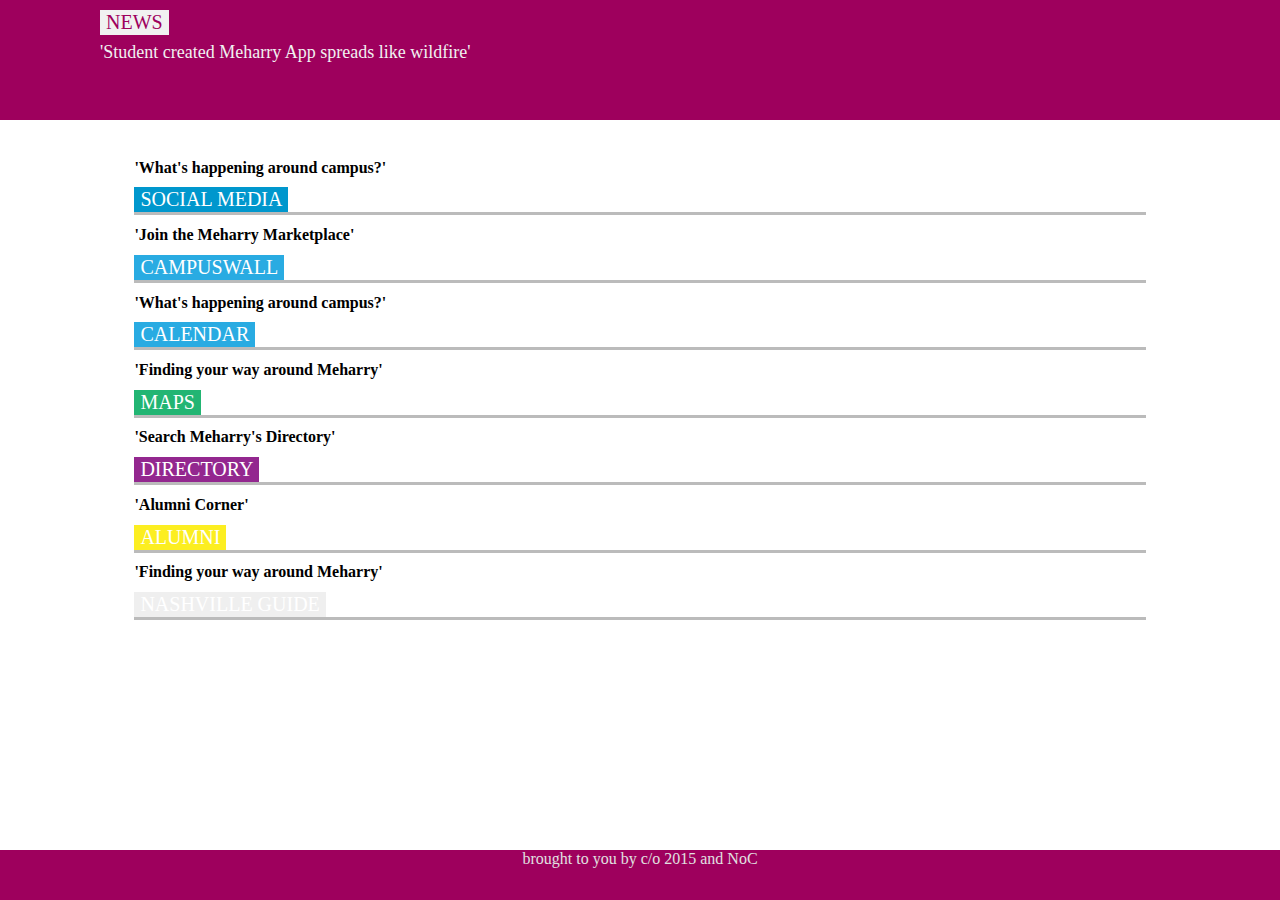
==== index.html @ 44c6aae0 "Added loading spinner. Fixed slide out menu" ====
<!doctype html>
<html>
<head>
<meta charset="utf-8">
<title>Meharry App</title>
<link href="mmcapp.css" rel="stylesheet" type="text/css">
<script type="text/javascript" src="https://www.google.com/jsapi"></script>
<script src="http://ajax.googleapis.com/ajax/libs/jquery/1.11.2/jquery.min.js"></script>
<script src="js/classie.js"></script>
<script type="text/javascript">
    google.load("feeds", "1");
	function init() {
        /*window.addEventListener('scroll', function(e){
            var distanceY = window.pageYOffset || document.documentElement.scrollTop,
                shrinkOn = 300,
                header = document.querySelector("header");
            if (distanceY > shrinkOn) {
                classie.add(header,"smaller");
            } else {
                if (classie.has(header,"smaller")) {
                    classie.remove(header,"smaller");
                }
            }
        });*/
    }
	
	function rssInitialize() {
        var feed = new google.feeds.Feed('http://pulsemmc.wordpress.com/feed/'); // change the feed url 
        var rssoutput = ""; //I'm sending this back to the div
		feed.setResultFormat(google.feeds.Feed.MIXED_FORMAT);
        feed.setNumEntries(10);
        feed.load(function(result) {
        if (!result.error) {
          var container = document.getElementById("newsContent");
          for (var i = 0; i < 2; i++) {
            var entry = result.feed.entries[i];
            var mediaEntries = entry.xmlNode.getElementsByTagNameNS('*','thumbnail');
            for (var j = 0; j < mediaEntries.length; j++) {
                var mediaEntry = mediaEntries[j]; // This is the media:thumbnail item
                var mediaThumbnailUrl = mediaEntry.attributes.getNamedItem('url').value; // Just the url				
				rssoutput = entry.title;
            }
			$("#featureArticle").html(rssoutput);
			//container.innerHTML = rssoutput;
          }
        }
      });
    }
	
	
    window.onload = init();
	google.setOnLoadCallback(rssInitialize);
</script>
</head>

<body>
<div id="wrapper">
        <header style="background-color:#9E005D; height:120px;" >
        
            <!--<div class="color">
            </div> 
            <div id="aTitle">
                <h1 class="headerWhite">Title of the Article goes here</h1>
            </div>
                
            <div id="newslabel">
                <h1 class="headerMaroon">NEWS</h1>
            </div>-->
            <div class="container clearfix">
            <img id="logo" src="images/mmclogo-01.png" />
             <a href="./news.html">
                <h1 id="featureArticle" align="left">'Student created Meharry App spreads like wildfire'
                </h1>
                <input class="newsTop" type="button" value="NEWS"/>              
                </a>
 
            </div>
                
                
                
        </header>
<div id="main">

		<nav>
        	<div class="navSection">
            <a href="./social.html"><h1 class="articleTitle">'What's happening around campus?'</h1>
            <input type="button" value="SOCIAL MEDIA" style="background-color:#0097CD" />
            </a>
            </div>
            
            <div class="navSection">
            <a href="http://mmmc.campuswall.com"><h1 class="articleTitle">'Join the Meharry Marketplace'</h1>
            <input type="button" value="CAMPUSWALL" style="background-color:#29ABE2" />
            </a>
            </div>
        
        	<div class="navSection">
            <a href="./news.html"><h1 class="articleTitle">'What's happening around campus?'</h1>
            <input type="button" value="CALENDAR" style="background-color:#29ABE2" />
            </a>
            </div>
            
            <div class="navSection">
            <a href="#maps"><h1 class="articleTitle">'Finding your way around Meharry'</h1>
            <input type="button" value="MAPS" style="background-color:#22B573" />
            </a>
            </div>
            
            <div class="navSection">
            <a href="#directory"><h1 class="articleTitle">'Search Meharry's Directory'</h1>
            <input type="button" value="DIRECTORY" style="background-color:#93278F" />
            </a>
            </div>
            
            <div class="navSection">
            <a href="#alumni"><h1 class="articleTitle">'Alumni Corner'</h1>
            <input type="button" value="ALUMNI" style="background-color:#FCEE21"/>
            </a>
            </div>
            
            <div class="navSection">
            <a href="#"><h1 class="articleTitle">'Finding your way around Meharry'</h1>
            <input type="button" value="NASHVILLE GUIDE"/>
            </a>
            </div>
            
            
        </nav>


        <div id="content">
            <!-- <section id="maps">
            	<div class="sectionTitle" style="background-image:url(images/maps.jpg);">
                	<div class="color" style="background-color:#22B573;">
                	</div>
                    <div class="colorText">
                    	<h1 align="center">Maps</h1>
                    </div>    
                </div>
            	<div class="container">
                	
                </div>
            </section>
            
            <section id="calendar">
            	<div class="sectionTitle" style="background-image:url(images/header-academic-calendar-ss-59653657-788x360.jpg);">
                	<div class="color" style="background-color:#29ABE2;">
                	</div>
                    <div class="colorText">
                    	<h1 align="center">Calendar</h1>
                    </div>    
                </div>
            	<div class="container">
                	
                </div>
            </section>
            
            <section id="directory">
            	<div class="sectionTitle" style="background-image:url(images/header-academic-calendar-ss-59653657-788x360.jpg);">
                	<div class="color" style="background-color:#93278F;">
                	</div>
                    <div class="colorText">
                    	<h1 align="center">Directory</h1>
                    </div>    
                </div>
            	<div class="container">
                	
                </div>
            </section>
            
            <section id="alumni">
            	<div class="sectionTitle" style="background-image:url(images/DSC05904.jpg);">
                	<div class="color" style="background-color:#FCEE21;">
                	</div>
                    <div class="colorText">
                    	<h1 align="center">Alumni</h1>
                    </div>    
                </div>
            	<div class="container">
                </div>
            </section>-->
            
        </div><!-- content -->
</div><!-- main -->       
        <footer style="background-color:#9E005D;">
        	brought to you by c/o 2015 and NoC
        </footer>

</div><!-- wrapper -->
</body>
</html>
---- mmcapp.css ----
@charset "utf-8";
@font-face {
    font-family: centuryGothic;
    src: url(fonts/GOTHIC.TTF);
}
#wrapper {
  width: 100%;
  margin: 0 auto; }

#main {
  background-color: #fff;
  padding-top: 140px; 
  padding-bottom: 50px;
}
#subMain {
  background-color: #fff;
  padding-top: 60px;
  padding-bottom:60px;
}
  
.container {
width: 80%;
margin: 0 auto;
padding: 0 20px; }

.socialContainer {
width: 80%;
margin: 0 auto;
padding: 0 20px;
text-align:center; 
}

div.navSection
{
	width:80%;
	align-content:center;
	margin: 0 auto;
	border-bottom:3px solid #BBB;
}

div.navSection h1
{
	font-family:centuryGothic;
	font-size:16px;
}

div.navSection h2
{
	font-family:centuryGothic;
	font-size:12px;
	color:#999999
}

div.navSection h6
{
	font-family:centuryGothic;
	font-size:8px;
	color:#999999;
}

div.navSection p
{
	text-align:center;
	font-family:centuryGothic;
	font-size:18px;
	
}
div.sectionTitle
{
	position:relative;
	height:200px;
	background-repeat:no-repeat;
	background-size:100%;
	background-position:0px;
}
div.color
{
	position:absolute;
	width:100%;
	height:200px;
	opacity:.8;
	display:inline-block;
}
div.colorText
{
	position:absolute;
	color:#FFFFFF;
	top:-25px;
	font-family:centuryGothic;
	font-size:48px;
	width:100%;
	font-weight: 400;
}
header {
    width: 100%;
    overflow: hidden;
    position: fixed;
    top: 0;
    left: 0;
    z-index: 999;
    -webkit-transition: height 0.3s;
    -moz-transition: height 0.3s;
    -ms-transition: height 0.3s;
    -o-transition: height 0.3s;
    transition: height 0.3s;
	text-align:center;
	background-repeat:no-repeat;
	background-size:100%;
	background-position:0px;
}

header #logo {
	position:absolute;
	top:-20px;
	left:-30px;
    display: inline-block;
    height: 180px;
    float: left;
    font-family: centuryGothic;
    font-size: 60px;
    color:#F1F1F1;
    font-weight: 400;
    -webkit-transition: all 0.3s;
    -moz-transition: all 0.3s;
    -ms-transition: all 0.3s;
    -o-transition: all 0.3s;
    transition: all 0.3s;
}

header #sectionLogo {
	position:absolute;
	top:-8px;
	left:-15px;
    display: inline-block;
    height: 70px;
    float: left;
    font-family: centuryGothic;
    font-size: 60px;
    color:#F1F1F1;
    font-weight: 400;
    -webkit-transition: all 0.3s;
    -moz-transition: all 0.3s;
    -ms-transition: all 0.3s;
    -o-transition: all 0.3s;
    transition: all 0.3s;
}

header #menuButton {
	position:absolute;
	top:10px;
	right:10px;
    display: inline-block;
    float: left;
    font-family: centuryGothic;
    font-size: 60px;
    color:#F1F1F1;
	padding:10px;
}
header #menuButton:hover
{
	background-color:#FFFFFF;
}
header .menuButtonDiv
{
	border-bottom:3px solid #FFF;
	border-top:3px solid #FFF;
	width:20px;
	padding-bottom:5px;
}
header .menuButtonDivB
{
	border-bottom:3px solid #FFF;
	width:20px;
	padding-bottom:5px;
}

header h1#featureArticle {
	position:absolute;
	top:30px;
	left:100px;
	width:80%;
    display: inline-block;
    height: 150px;
    float: left;
    font-family: centuryGothic;
    font-size: 18px;
    color:#F1F1F1;
    font-weight: 400;
    -webkit-transition: all 0.3s;
    -moz-transition: all 0.3s;
    -ms-transition: all 0.3s;
    -o-transition: all 0.3s;
    transition: all 0.3s;
}
header .newsTop
{
	position:absolute;
	top:10px;
	left:100px;
}
/*controls the section headers */

header .sectionHeaderTitle
{
	font-family: centuryGothic;
    font-size: 40px;
    color:#FFFFFF;
    font-weight:bolder;
	display:inline;
	letter-spacing:7px;
}

div.headerColor
{
	position:relative;
	width:100%;
	height:400px;
	opacity:1;
	display:inline-block;
}

div.newsItem
{
	width:100%;
	overflow:hidden;
	height:300px;
	border-bottom:3px solid #BBB;
	margin-bottom:20px;
}

div.newsItemContent
{
	width:50%; 
	float:left;
	margin-bottom:20px;
}
div.newsItemContent h1
{
	font-family:centuryGothic;
	font-size:24px;
}
div.newsItemContent h2
{
	font-family:centuryGothic;
	font-size:12px;
}
div.newsItemContent h6
{
	font-family:centuryGothic;
	font-size:10px;
	color:#999999;
}
div.newsItemContent p
{
	font-family:centuryGothic;
	font-size:12px;
}

header.smaller {
    height: 100px;
}
header.smaller h1#logo {
    width: 150px;
    height: 75px;
    line-height: 75px;
    font-size: 42px;
}
header.smaller div.color
{
	opacity:1.0;
}

@media all and (max-width: 660px) {
    header h1#logo {
        display: block;
        float: none;
        margin: 0 auto;
        height: 100px;
        line-height: 100px;
        text-align: center;
    }
    
    header.smaller {
        height: 100px;
    }
    header.smaller h1#logo {
        height: 40px;
        line-height: 40px;
        font-size: 42px;
    }
}
input[type="button"]
{
	color:#FFFFFF; border:none; font-family:centuryGothic; font-size:20px;
}
input[type="button"].newsTop
{
	color:#9E005D; border:none; font-family:centuryGothic; font-size:20px;background-color:#F1F1F1;
}
a
{
	text-decoration:none;
	color:inherit;
}

footer {
    width: 100%;
    height: 50px;
    overflow: hidden;
    position: fixed;
    bottom: 0;
    left: 0;
    z-index: 999;
	text-align:center;
	background-repeat:no-repeat;
	background-position:0px;
	color:#E1E1E1;
	font-family:centuryGothic;
}
footer.footerNav {
    width: 100%;
    height: 50px;
    overflow: hidden;
    position: fixed;
    bottom: 0;
    left: 0;
    z-index: 999;
	text-align:center;
	background-color:#0097CD;
	background-repeat:no-repeat;
	background-position:0px;
}
.hidden
{
	display:none;
}

/*****PANEL*****/

#menu {
	background: #f9f9f9;
	border-right: 3px solid #fff;
	width: 75%;
	padding: 30px;
	position: fixed;
	z-index: 100000;
	
	box-shadow: 1px 0 3px rgba(0,0,0,0.25);
	-moz-box-shadow: 1px 0 3px rgba(0,0,0,0.25);
	-webkit-box-shadow: 1px 0 3px rgba(0,0,0,0.25);
}

#menu {
	right: -100%; /* Change to right: 0; if you want the panel to display on the right side. */
}

#menu:hover, #menu:focus {
	/*right: 0 !important; /* Change to right: 0 !important; if you want the panel to display on the right side. */
}

#menu .arrow {
	left: 2px; /* Change to left: 2px; if you want the panel to display on the right side. */
}

#menu .arrow {
	font: normal 400 25px/25px 'Acme', Helvetica, Arial, sans-serif; /* Acme font is required for .arrow */
	color: rgba(0,0,0,0.75); /* Arrow color */
	width: 16px;
	height: 25px;
	display: block;
	position: absolute;
	top: 20px;
	cursor: default;
}

#menu:hover .arrow {
	transform: rotate(-180deg) translate(6px,-3px);
	-moz-transform: rotate(-180deg) translate(6px,-3px);
	-webkit-transform: rotate(-180deg) translate(6px,-3px);
}

#menu nav {
	position: relative;
	top: 75px;
}

#menu nav a {
	padding: 20px 5px;
	border-bottom: 1px dotted #c0c0c0;
	display: block;
	clear: both;
	font: normal 400 12px/18px 'Open Sans', Helvetica, Arial, sans-serif;
	color: #656565;
	text-decoration: none;
}

#menu nav a:hover {
	color: #ec6912;
}

/*****END PANEL*****/
/*****ANIMATONS (optional)*****/

#menu, #menu .arrow, #menu nav a {
	transition: all 0.4s;
	-moz-transition: all 0.4s;
	-webkit-transition: all 0.4s;
}

/*****END ANIMATONS*****/

 /*Spinner*/
.spinner {
  margin: 100px auto 0;
  width: 70px;
  text-align: center;
}

.spinner > div {
  width: 18px;
  height: 18px;
  background-color:#0097CD;

  border-radius: 100%;
  display: inline-block;
  -webkit-animation: bouncedelay 1.4s infinite ease-in-out;
  animation: bouncedelay 1.4s infinite ease-in-out;
  /* Prevent first frame from flickering when animation starts */
  -webkit-animation-fill-mode: both;
  animation-fill-mode: both;
}

.spinner .bounce1 {
  -webkit-animation-delay: -0.32s;
  animation-delay: -0.32s;
}

.spinner .bounce2 {
  -webkit-animation-delay: -0.16s;
  animation-delay: -0.16s;
}

@-webkit-keyframes bouncedelay {
  0%, 80%, 100% { -webkit-transform: scale(0.0) }
  40% { -webkit-transform: scale(1.0) }
}

@keyframes bouncedelay {
  0%, 80%, 100% { 
    transform: scale(0.0);
    -webkit-transform: scale(0.0);
  } 40% { 
    transform: scale(1.0);
    -webkit-transform: scale(1.0);
  }
  /*Spinner*/
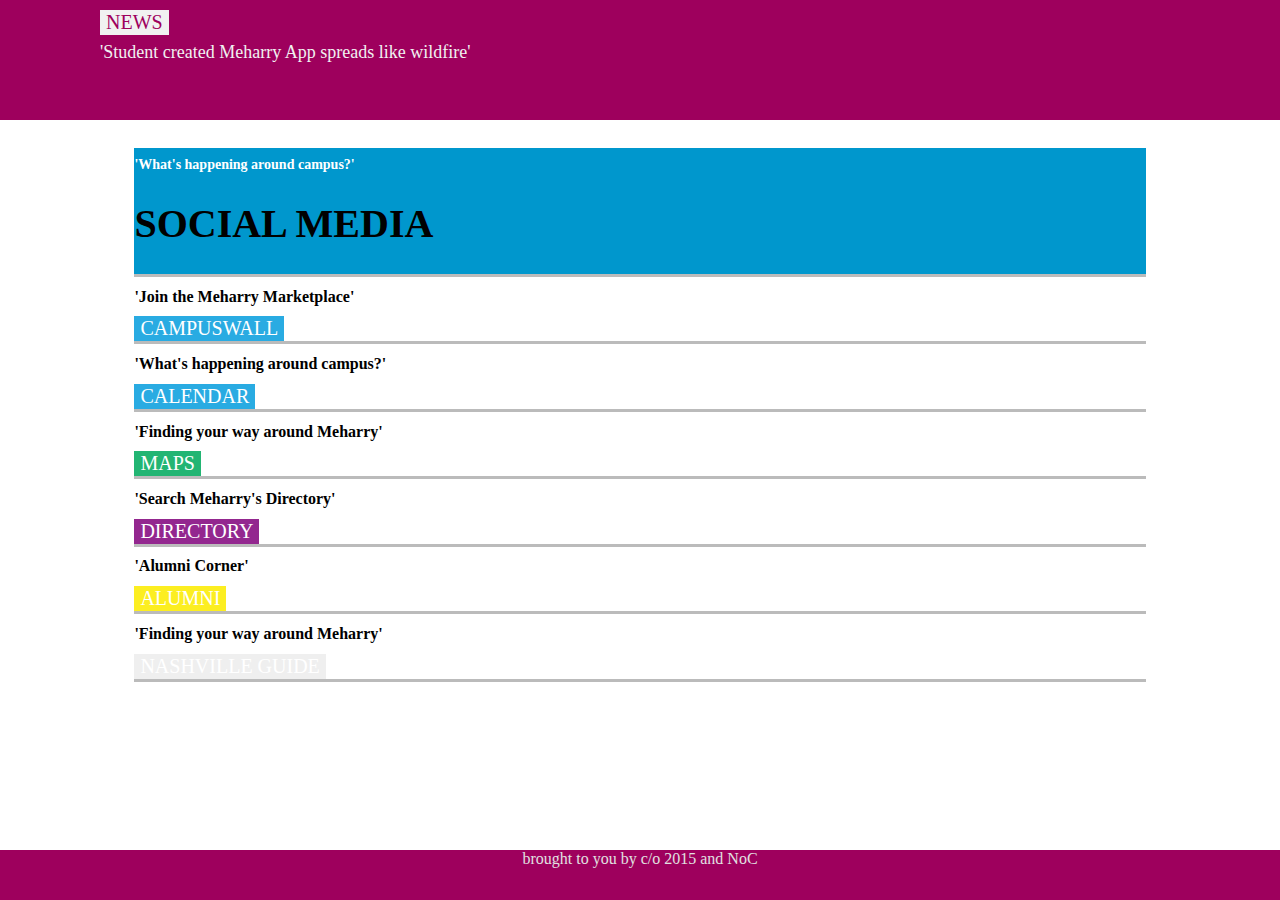
==== commit 8761ba97: "Forgot to link the directory" ====
--- a/index.html
+++ b/index.html
@@ -82,9 +82,10 @@
 <div id="main">
 
 		<nav>
-        	<div class="navSection">
-            <a href="./social.html"><h1 class="articleTitle">'What's happening around campus?'</h1>
-            <input type="button" value="SOCIAL MEDIA" style="background-color:#0097CD" />
+        	<a href="./social.html">
+        	<div class="navSection" style="background-color:#0097CD">
+           	<h1 style="color:#FFFFFF;font-family:centuryGothic;font-size:14px;">'What's happening around campus?'</h1>
+            <h1 style="color:#000000;font-family:centuryGothic;font-size:40px;">SOCIAL MEDIA</h1>
             </a>
             </div>
             
@@ -107,7 +108,7 @@
             </div>
             
             <div class="navSection">
-            <a href="#directory"><h1 class="articleTitle">'Search Meharry's Directory'</h1>
+            <a href="./directory.html"><h1 class="articleTitle">'Search Meharry's Directory'</h1>
             <input type="button" value="DIRECTORY" style="background-color:#93278F" />
             </a>
             </div>
